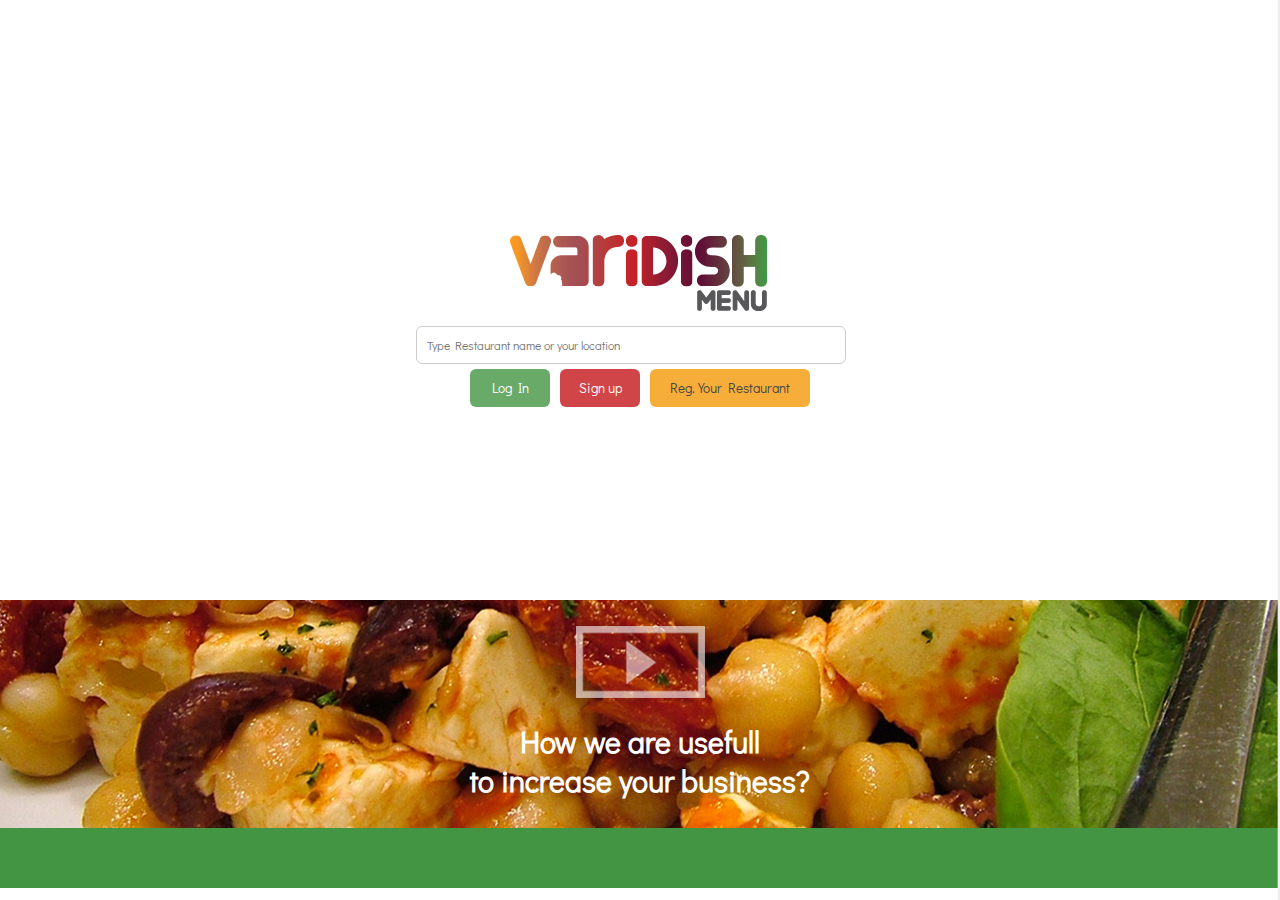
==== webcontent/index.html @ c2ea31f5 "Initial Commit" ====
<!DOCTYPE html>
<!--[if lt IE 7 ]><html class="ie ie6" lang="en-US"> <![endif]-->
<!--[if IE 7 ]><html class="ie ie7" lang="en-US"> <![endif]-->
<!--[if IE 8 ]><html class="ie ie8" lang="en-US"> <![endif]-->
<!--[if (gte IE 9)|!(IE)]><!-->
<html lang="en-US">

<head>
<meta http-equiv="Content-Type" content="text/html; charset=utf-8" />
<meta http-equiv="X-UA-Compatible" content="IE=edge">
<meta name="viewport" content="width=device-width, initial-scale=1">
<link rel="shortcut icon" href="dir/iimg/favicon.png" />
<title>Varidish</title>


<link rel="stylesheet" href="assets/css/varidish.css">

</head>

<body>

<div id="st-container" class="st-container">
		
			<nav class="st-menu st-effect-1" id="menu-1">
				   <div class="login">
	<div class="buttons">
		<ul>
			<li><a class="face" href="#"><span class="face"> </span>Login to Facebook</a></li>
			<li><a class="twit" href="#"><span class="twit"> </span>Login to Twitter</a></li>
		</ul>
	</div>
	<h2>Login with your Email</h2>
	<form>
	<input type="text" value="Username" onfocus="this.value = '';" onblur="if (this.value == '') {this.value = 'User Name';}"/>
	<input type="password" value="Password" onfocus="this.value = '';" onblur="if (this.value == '') {this.value = 'User Name';}"/>
	</form>
	<div class="forgot">
   	  <label class="checkbox"><input type="checkbox" name="checkbox" checked><i> </i> Remember me</label>
   	  <div class="forgot-para">
   	  	<a href="#"> <p>Forgot  Password?</p></a>
   	  </div>
	   	<div class="clear"> </div>
	</div>
	<form>
	<label  class="hvr-sweep-to-bottom">
	<input type="submit" value="Login"/>
	</label>
	</form>
    <div id="st-trigger-effects">
    <div class="btn" id="st-trigger-effects" >

<button class="not-yet" data-effect="st-effect-2">Not a member ? <span>Sign up now!</span></button>



</div>
	
    </div>
</div>
			
			</nav>
<nav class="st-menu st-effect-2" id="menu-2">
				 <div class="login">
	
	<h2>Please follow this simple steps to register your restaurant with Varidish</h2>
	<form>
	<input type="text" value="Your Name" onfocus="this.value = '';" onblur="if (this.value == '') {this.value = 'Your Name';}"/>
    <input type="text" value="Resturent Name" onfocus="this.value = '';" onblur="if (this.value == '') {this.value = 'Resturent Name';}"/>
    <input type="text" value="Street" onfocus="this.value = '';" onblur="if (this.value == '') {this.value = 'Street';}"/>
    <input type="text" value="Resturent Type" onfocus="this.value = '';" onblur="if (this.value == '') {this.value = 'Resturent Typee';}"/>
    <input type="text" value="Contact Number" onfocus="this.value = '';" onblur="if (this.value == '') {this.value = 'Contact Number';}"/>
    <input type="text" value="Email" onfocus="this.value = '';" onblur="if (this.value == '') {this.value = 'Email';}"/>
     <input type="text" value="User Name" onfocus="this.value = '';" onblur="if (this.value == '') {this.value = 'Unername';}"/>
<input type="password" value="Password" onfocus="this.value = '';" onblur="if (this.value == '') {this.value = 'Passworde';}"/>
<input type="password" value="Re-Enter Password" onfocus="this.value = '';" onblur="if (this.value == '') {this.value = 'Re Enter Password';}"/>
	</form>
	
	<form>
	<label  class="hvr-sweep-to-bottom">
	<input type="submit" value="Register"/>
	</label>
	</form>
	
</div>
			</nav>
           
            <div class="st-content"><!-- this is the wrapper for the content -->
					<div class="st-content-inner">
<div class="vari-wrap">

<div class="vari-head-wrap">
<div class="vari-head">
<div class="vara-logo"><a href="#"><img src="assets/img/varidish-logo-2x.png" ></a></div>

<div class="head-search">

<input name="" type="text" placeholder="Type Restaurant name or your location">

</div>

<div class="btn" id="st-trigger-effects" >
<button class="login" data-effect="st-effect-1">Log In</button>
<button class="signup" >Sign up</button>
<button class="reg" data-effect="st-effect-2">Reg. Your Restaurant</button>


</div>


</div>
</div>


<div class="vari-mid">

<div class="play-icon">
<img src="assets/img/play-icon.png" width="129" height="72">
<h1>How we are usefull<br>
to increase your business?</h1>

</div></div>


<div class="footer-wrap"></div>

</div></div>
</div></div>
<script src="assets/js/classie.js"></script>
		<script src="assets/js/main.js"></script>
</body>
</html>
---- webcontent/assets/css/varidish.css ----
@charset "utf-8";
/* CSS Document */
@import url(http://fonts.googleapis.com/css?family=Didact+Gothic&subset=latin,greek,greek-ext,cyrillic-ext,latin-ext,cyrillic);

*, *:after, *:before { -webkit-box-sizing: border-box; box-sizing: border-box; }
.clearfix:before, .clearfix:after { content: ''; display: table; }
.clearfix:after { clear: both; }

body {  width:100%;font-family: 'Didact Gothic', sans-serif ;
	color: #fffce1;
	font-weight:400; margin:0 auto;
	 overflow-x: hidden;
}

.vari-wrap{ width:100%; float:left; }
.vari-head-wrap{ width:100%; height:600px; background:#ccc; float:left; background:#fff;}
.vari-head{ width:35%; margin:18% auto;}
.vara-logo{ text-align:center; margin-bottom:10px;}
.head-search{ width:100%; float:left; }
.head-search input{font-family: 'Didact Gothic', sans-serif ; background:rgba(255, 255, 255, 0.8); border-radius:6px; border:0px; width:96%; padding:10px; font-size:12px; border:#cdcdcd solid 1px}

.vari-head-wrap .btn{ width:350px; height:40px; margin:0 auto; position:relative;}
.vari-head-wrap .btn button{ border:0px ;color:#fff; text-decoration:none; margin:0 auto; width:50px;padding:8px;text-align:center; margin:5px;border-radius:6px;}
.vari-head-wrap .btn button.login{ background: #69aa69;
    float: left;
font-family: 'Didact Gothic', sans-serif ;
    color: #fff;
    width: 80px;
    padding: 10px;   }
.vari-head-wrap .btn button.signup{  background:#d04547; float: left;
font-family: 'Didact Gothic', sans-serif ;
    color: #fff;
    width: 80px;
    padding: 10px;    }
.vari-head-wrap .btn button.reg{ width:160px; background:#f6ad39;float:left;font-family: 'Didact Gothic', sans-serif ; padding:10px; color:#474747; }

.vari-mid{ width:100%; float:left; height:228px; background: url(../img/mid-bg.png) no-repeat;webkit-background-size: cover;
  -moz-background-size: cover;
  -o-background-size: cover;
  background-size: cover; }
  .play-icon{ text-align:center; position:relative; padding-top:2%;   }
  .play-icon h1{ font-size:30px; color:#fff; text-align:center; font-weight:bold;}
  
  .footer-wrap{ background:#439544; width:100%; padding:30px; float:left; height:auto;}
  
/* login and signup */
 button.not-yet{ border:0px; background:#fff; padding:10px;}
  button.not-yet span{ color:#09F;}
html,
body,
.st-container,
.st-pusher,
.st-content {
	height: 100%;
}

.st-content {
	overflow-y: scroll;
	background: #fff;
}

.st-content,
.st-content-inner {
	position: relative;
}

.st-container {
	position: relative;
	overflow: hidden;
}

.st-pusher {
	position: relative;
	left: 0;
	z-index: 99;
	height: 100%;
	-webkit-transition: -webkit-transform 0.5s;
	transition: transform 0.5s;
}

.st-pusher::after {
	position: absolute;
	top: 0;
	right: 0;
	width: 0;
	height: 0;
	background: rgba(0,0,0,0.2);
	content: '';
	opacity: 0;
	-webkit-transition: opacity 0.5s, width 0.1s 0.5s, height 0.1s 0.5s;
	transition: opacity 0.5s, width 0.1s 0.5s, height 0.1s 0.5s;
}

.st-menu-open .st-pusher::after {
	width: 100%;
	height: 100%;
	opacity: 1;
	-webkit-transition: opacity 0.5s;
	transition: opacity 0.5s;
}

.st-menu {
	position: absolute;
	top: 0;
	right: 0; 
	z-index: 100;
	visibility: hidden;
	width: 300px;
	height: 100%;
	background: #fff;
	-webkit-transition: all 0.5s;
	transition: all 0.5s;
	box-shadow: 1px 1px 1px 3px #efefef;
	
}

.st-menu::after {
	position: absolute;
	top: 0;
	right: 0;
	width: 100%;
	height: 100%;
	background: rgba(0,0,0,0.2);
	content: '';
	opacity: 1;
	-webkit-transition: opacity 0.5s;
	transition: opacity 0.5s;
}

.st-menu-open .st-menu::after {
	width: 0;
	height: 0;
	opacity: 0;
	-webkit-transition: opacity 0.5s, width 0.1s 0.5s, height 0.1s 0.5s;
	transition: opacity 0.5s, width 0.1s 0.5s, height 0.1s 0.5s;
}

/* content style */

.st-menu ul {
	margin: 0;
	padding: 0;
	list-style: none;
}

.st-menu h2 {
	margin: 0;
	padding: 1em;
	color: rgba(0,0,0,0.4);
	text-shadow: 0 0 1px rgba(0,0,0,0.1);
	font-weight: 300;
	font-size: 2em;
}

.st-menu ul li a {
	display: block;
	padding: 1em 1em 1em 1.2em;
	outline: none;
	box-shadow: inset 0 -1px rgba(0,0,0,0.2);
	color: #f3efe0;
	text-transform: uppercase;
	text-shadow: 0 0 1px rgba(255,255,255,0.1);
	letter-spacing: 1px;
	font-weight: 400;
	-webkit-transition: background 0.3s, box-shadow 0.3s;
	transition: background 0.3s, box-shadow 0.3s;
}

.st-menu ul li:first-child a {
	box-shadow: inset 0 -1px rgba(0,0,0,0.2), inset 0 1px rgba(0,0,0,0.2);
}

.st-menu ul li a:hover {
	background: rgba(0,0,0,0.2);
	box-shadow: inset 0 -1px rgba(0,0,0,0);
	color: #fff;
}


.st-effect-1.st-menu {
	visibility: visible;
	-webkit-transform: translate3d(100%, 0, 0);
	transform: translate3d(100%, 0, 0);
	box-shadow:
}

.st-effect-1.st-menu-open .st-effect-1.st-menu {
	visibility: visible;
	-webkit-transform: translate3d(0, 0, 0);
	transform: translate3d(0, 0, 0);
}

.st-effect-1.st-menu::after {
	display: none;
}

/* Effect 2: Reveal */
.st-effect-2.st-menu {
	visibility: visible;
	-webkit-transform: translate3d(100%, 0, 0);
	transform: translate3d(100%, 0, 0);
}
.st-effect-2.st-menu {
	z-index: 1;
}
.st-effect-2.st-menu-open .st-effect-2.st-menu {
	visibility: visible;
	-webkit-transform: translate3d(0, 0, 0);
	transform: translate3d(0, 0, 0);
}

.st-effect-2.st-menu::after {
	display: none;
}



.login {
  width: 100%;
  margin: 2em auto 0em;
  text-align: center;
  background: #fff;
  padding: 10px;
 
}
.buttons ul { padding:10px;}
.buttons ul li {
  display: inline-block; width:100%;
}
.buttons ul li a {
  font-size: 0.9em;
  font-weight: 400; text-decoration:none;
  color: #fff; float:left;width:100%;border-radius:8px
  
}
.buttons ul li a.face {
	background:#3b5998;
	padding:0.5em 1.7em 0.5em 1em;
}
.buttons ul li a.face:hover {
  background: #244384;
}
.buttons ul li a.twit {
	background:#00aeed; 
	padding: 0.5em 1.7em 0.5em 1em;
}
.buttons ul li a.twit:hover {
	background:#26A6D5;
}
.buttons ul li a span.face {
  background: url(../img/facebook.png) no-repeat 0px 0px;
  width:20px;
  height:20px;
  display:inline-block;
  vertical-align: text-top;
  margin: 0em 1.5em 0em 0em;
}
.buttons ul li a span.twit {
  background: url(../img/twitter.png)no-repeat 0px 0px;
  width:20px;
  height:20px;
  display:inline-block;
  vertical-align: text-top;
  margin: 0em 1.5em 0em 0em;
}
.login h2 {
  font-size: 0.9em;
  font-weight: 400;
  color: #000; margin-top:5px; margin-bottom:5px;
  width: 100%;}
.login input{border-radius:8px; border: 1px solid #ccc;font-family: 'Didact Gothic', sans-serif ;}
.login input[type="text"] {
  font-size: 0.8em;
  font-weight: 500;
  color: #999;
  padding: 10px 10px;
  width: 91%;
  outline:none;
 
  border: 1px solid #ccc;
  margin: 5px 0em 5px 0em;
}
.login input[type="password"]{
  font-size: 0.8em;
  font-weight: 500;
  color: #999;
  padding: 10px 10px;
  width: 91%;
  outline:none;margin: 5px 0em 5px 0em;
  
  
}

.forgot-para {
  float: right;
}
label.checkbox {
  float: left;
}
.forgot input[type="checkbox"] {
  display: none;
}
.forgot.checkbox input {
	position: absolute;
	left: -9999px;
}
.forgot.checkbox i {
	border-color: #fff;
	transition: border-color 0.3s;
	-o-transition: border-color 0.3s;
	-ms-transition: border-color 0.3s;
	-moz-transition: border-color 0.3s;
	-webkit-transition: border-color 0.3s;
	
}
.forgot.checkbox i:hover {
	border-color:red;
	
}
.forgot i:before {
	background-color: #2da5da;	
}
.forgot  .rating label {
	color: #ccc;
	transition: color 0.3s;
	-o-transition: color 0.3s;
	-ms-transition: color 0.3s;
	-moz-transition: color 0.3s;
	-webkit-transition: color 0.3s;
}
.forgot .checkbox input + i:after {
	position: absolute;
	opacity: 0;
	transition: opacity 0.1s;
	-o-transition: opacity 0.1s;
	-ms-transition: opacity 0.1s;
	-moz-transition: opacity 0.1s;
	-webkit-transition: opacity 0.1s;
}
.forgot .checkbox input + i:after {
  content: url(../img/tick.png) no-repeat 7px 1px;
  top: 1px;
  left: 0px;
  width: 13px;
  height: 15px;
}
.forgot .checkbox {
	padding: 6px 3px 0px 26px;
	font-size: 14px;
	font-weight: 500;
	line-height: 5px;
	color:#777; 
	cursor: pointer;
	position: relative;
	display: block;
	float: left;
}
.forgot .checkbox:hover {
	text-decoration: none;
}
.forgot .checkbox i {
  position: absolute;
  top: 1px;
  left: 6px;
  display: block;
  width: 13px;
  height: 13px;
  outline: none;
  border: 1px solid #B3B2B2;
  /* border-radius: 4px; */
  background: #fff;
}
.forgot  .checkbox input + i:after {
	position: absolute;
	opacity: 0;
	transition: opacity 0.1s;
	-o-transition: opacity 0.1s;
	-ms-transition: opacity 0.1s;
	-moz-transition: opacity 0.1s;
	-webkit-transition: opacity 0.1s;
}
.forgot .checkbox input + i:after {
	color: #2da5da;
}
.forgot.checkbox input:checked + i,
.forgot . input:checked + i {
	border-color: #2da5da;	
}
.forgot .rating input:checked ~ label {
	color: #2da5da;	
}

.forgot .checkbox input:checked + i:after {
	opacity: 1;
}
.forgot-para a p {
  font-size: 14px; margin:0px;
  font-weight: 400; 
  color: #777;
}
.forgot-para a p:hover {
  color: #00aeed;
  transition: 0.5s all;
  -webkit-transition: 0.5s all;
  -moz-transition: 0.5s all;
  -o-transition: 0.5s all;
}
.forgot {
  margin:10px auto;
  width: 92%;
}
.login input[type="submit"] {
  font-size: 0.9em;
  font-weight: 600;
  color: #fff;
  background:none;
  border: none; 
  outline: none;
  cursor:pointer;
  transition: 0.5s all;
  -webkit-transition: 0.5s all;
  -moz-transition: 0.5s all;
  -o-transition: 0.5s all;
}

.login h3 {
  font-size: 0.95em;
  font-weight: 400;
  color: #777;
  margin: 0.7em 0em;
}
.login h3 a{
  font-size: 0.95em;
  font-weight: 400;
  color: #00aeed;
}
.login h3 a:hover{
  color: #3b5998;
  transition: 0.5s all;
  -webkit-transition: 0.5s all;
  -moz-transition: 0.5s all;
  -o-transition: 0.5s all;
}
/* Sweep To Bottom */
.hvr-sweep-to-bottom {
  display: inline-block;
  vertical-align: middle;
  -webkit-transform: translateZ(0);
  transform: translateZ(0);
  box-shadow: 0 0 1px rgba(0, 0, 0, 0);
  -webkit-backface-visibility: hidden;
  backface-visibility: hidden;
  -moz-osx-font-smoothing: grayscale;
  position: relative;
  -webkit-transition-property: color;
  transition-property: color;
  -webkit-transition-duration: 0.3s;
  transition-duration: 0.3s;
  width: 92%;border-radius:8px;
  background-color: #69aa6a;
    padding: 7px 10px; margin-top:10px;
}
.hvr-sweep-to-bottom:before {
  content: "";
  position: absolute;
  z-index: -1;
  top: 0;
  left: 0;
  right: 0;
  bottom: 0;
  background: #ab1b1a;
  -webkit-transform: scaleY(0);
  transform: scaleY(0);
  -webkit-transform-origin: 50% 0;
  transform-origin: 50% 0;
  -webkit-transition-property: transform;
  transition-property: transform;
  -webkit-transition-duration: 0.3s;
  transition-duration: 0.3s;
  -webkit-transition-timing-function: ease-out;
  transition-timing-function: ease-out;border-radius:8px;
}
.hvr-sweep-to-bottom:hover, .hvr-sweep-to-bottom:focus, .hvr-sweep-to-bottom:active {
  color: white;
}
.hvr-sweep-to-bottom:hover:before, .hvr-sweep-to-bottom:focus:before, .hvr-sweep-to-bottom:active:before {
  -webkit-transform: scaleY(1);
  transform: scaleY(1);
}



/*<!--Menu Page-->*/
.container{ width:970px; margin:0 auto;}
.inner-head-wrap{ width:100%; float:left; height:75px; background:#671734;}
.inner-head{ width:970px; margin:0 auto; height:75px; }
.inner-head-logo{ float:left;}
.inner-head-logo img{ padding:12px 8px 8px 8px; width:180px; }
.inner-head .search{ width:50%; float:left; padding:20px; margin-left:5%;}
.inner-head .search input{font-family: 'Didact Gothic', sans-serif ; background:rgba(255, 255, 255, 0.8); border-radius:6px; border:0px; width:96%; padding:8px; font-size:12px; border:#cdcdcd solid 1px; width:100%;}
.inner-head .btn{ float: right; padding:18px; border:0px ; padding-right:5px;}
.inner-head .btn button{ border-radius:8px; border:0px; color:#671734; font-weight:700;}
.inner-head .btn button.login{ background: #c2a2af;float: left;font-family: 'Didact Gothic', sans-serif ; width: 80px; padding:10px; margin:0px 5px 0px 5px;  }
.inner-head .btn button.signup{  background:#c2a2af; float: left;font-family: 'Didact Gothic', sans-serif ;  width: 80px;padding: 10px;margin:0px 0px 0px 5px;}


.vardish-cover{ height:200px; float:left; width:100%; background:#063;}
.vardish-cover .logo{ height:200px; width:20%; background:#f5b144; float:left;}
.vardish-cover .coverpic{ width:80%; float:left; background:#9d687c; height:100%;}
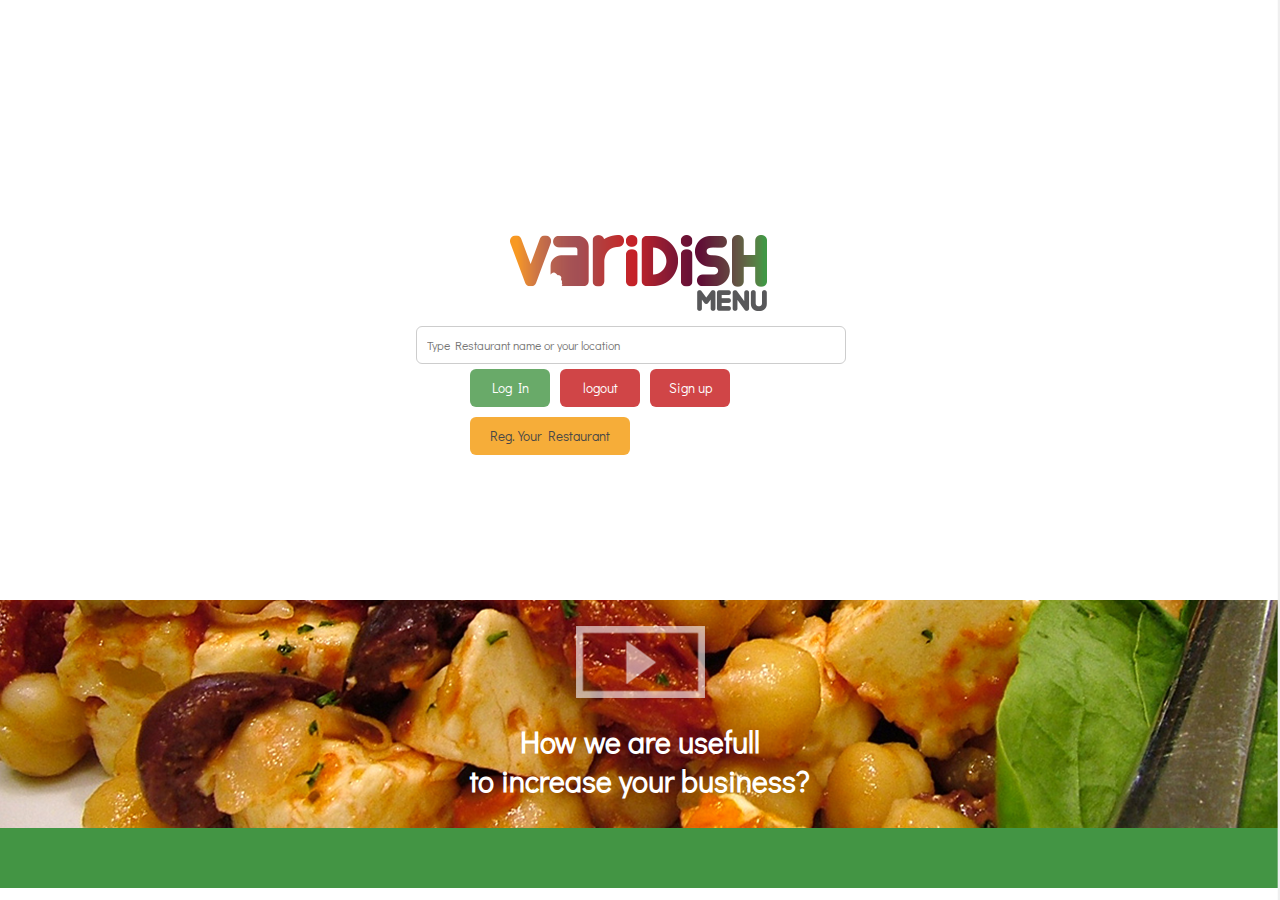
==== commit ac38036e: "Test changes. Need to roll back bunch of changes from css and index" ====
--- a/webcontent/index.html
+++ b/webcontent/index.html
@@ -6,126 +6,150 @@
 <html lang="en-US">
 
 <head>
-<meta http-equiv="Content-Type" content="text/html; charset=utf-8" />
-<meta http-equiv="X-UA-Compatible" content="IE=edge">
-<meta name="viewport" content="width=device-width, initial-scale=1">
-<link rel="shortcut icon" href="dir/iimg/favicon.png" />
-<title>Varidish</title>
+    <meta http-equiv="Content-Type" content="text/html; charset=utf-8" />
+    <meta http-equiv="X-UA-Compatible" content="IE=edge">
+    <meta name="viewport" content="width=device-width, initial-scale=1">
+    <link rel="shortcut icon" href="dir/iimg/favicon.png" />
+    <title>Varidish</title>
+    <script type="text/javascript" src="http://ajax.googleapis.com/ajax/libs/jquery/1.7.2/jquery.min.js"></script>
+    <script type="text/javascript" src="http://www.parsecdn.com/js/parse-1.5.0.min.js"></script>
+    <link rel="stylesheet" href="assets/css/varidish.css">
 
-
-<link rel="stylesheet" href="assets/css/varidish.css">
 
 </head>
 
 <body>
+    <!-- <div>
+                                <form id="test-form">
+                                    <input type="text" id="field1" />
+                                    <input type="text" id="field2" />
+                                    <input type="submit" id="submit" />
+                                </form>
+                            </div>-->
 
-<div id="st-container" class="st-container">
-		
-			<nav class="st-menu st-effect-1" id="menu-1">
-				   <div class="login">
-	<div class="buttons">
-		<ul>
-			<li><a class="face" href="#"><span class="face"> </span>Login to Facebook</a></li>
-			<li><a class="twit" href="#"><span class="twit"> </span>Login to Twitter</a></li>
-		</ul>
-	</div>
-	<h2>Login with your Email</h2>
-	<form>
-	<input type="text" value="Username" onfocus="this.value = '';" onblur="if (this.value == '') {this.value = 'User Name';}"/>
-	<input type="password" value="Password" onfocus="this.value = '';" onblur="if (this.value == '') {this.value = 'User Name';}"/>
-	</form>
-	<div class="forgot">
-   	  <label class="checkbox"><input type="checkbox" name="checkbox" checked><i> </i> Remember me</label>
-   	  <div class="forgot-para">
-   	  	<a href="#"> <p>Forgot  Password?</p></a>
-   	  </div>
-	   	<div class="clear"> </div>
-	</div>
-	<form>
-	<label  class="hvr-sweep-to-bottom">
-	<input type="submit" value="Login"/>
-	</label>
-	</form>
-    <div id="st-trigger-effects">
-    <div class="btn" id="st-trigger-effects" >
+    <div id="st-container" class="st-container">
 
-<button class="not-yet" data-effect="st-effect-2">Not a member ? <span>Sign up now!</span></button>
+        <nav class="st-menu st-effect-1" id="menu-1">
+            <div class="login">
+                <div class="buttons">
+                    <ul>
+                        <li><a class="face" href="#"><span class="face"> </span>Login
+								to Facebook</a></li>
+                        <li><a class="twit" href="#"><span class="twit"> </span>Login
+								to Twitter</a></li>
+                    </ul>
+                </div>
+                <h2>Login with your Email</h2>
+                <form id="login-form">
+                    <input type="text" id="uname" value="Username" onfocus="this.value = '';" onblur="if (this.value == '') {this.value = 'User Name';}" />
+                    <input type="password" id="pwd" value="Password" onfocus="this.value = '';" onblur="if (this.value == '') {this.value = 'User Name';}" />
+                    <div class="forgot">
+                        <label class="checkbox">
+                            <input type="checkbox" name="checkbox" checked><i> </i> Remember me</label>
+                        <div class="forgot-para">
+                            <a href="#">
+                                <p>Forgot Password?</p>
+                            </a>
+                        </div>
+                        <div class="clear"></div>
+                    </div>
+                    <label class="hvr-sweep-to-bottom">
+                        <input type="submit" value="Login" />
+                    </label>
+                </form>
+                <div id="st-trigger-effects">
+                    <div class="btn" id="st-trigger-effects">
+
+                        <button class="not-yet" data-effect="st-effect-2">
+                            Not a member ? <span>Sign up now!</span>
+                        </button>
+                    </div>
+
+                </div>
+            </div>
+
+        </nav>
+        <nav class="st-menu st-effect-2" id="menu-2">
+            <div class="login">
+
+                <h2>Please follow these simple steps to register your
+					restaurant with Varidish</h2>
+                <form>
+                    <input type="text" value="Your Name" onfocus="this.value = '';" onblur="if (this.value == '') {this.value = 'Your Name';}" />
+                    <input type="text" value="Resturent Name" onfocus="this.value = '';" onblur="if (this.value == '') {this.value = 'Resturent Name';}" />
+                    <input type="text" value="Street" onfocus="this.value = '';" onblur="if (this.value == '') {this.value = 'Street';}" />
+                    <input type="text" value="Resturent Type" onfocus="this.value = '';" onblur="if (this.value == '') {this.value = 'Resturent Typee';}" />
+                    <input type="text" value="Contact Number" onfocus="this.value = '';" onblur="if (this.value == '') {this.value = 'Contact Number';}" />
+                    <input type="text" value="Email" onfocus="this.value = '';" onblur="if (this.value == '') {this.value = 'Email';}" />
+                    <input type="text" value="User Name" onfocus="this.value = '';" onblur="if (this.value == '') {this.value = 'Unername';}" />
+                    <input type="password" value="Password" onfocus="this.value = '';" onblur="if (this.value == '') {this.value = 'Passworde';}" />
+                    <input type="password" value="Re-Enter Password" onfocus="this.value = '';" onblur="if (this.value == '') {this.value = 'Re Enter Password';}" />
+                </form>
+
+                <form>
+                    <label class="hvr-sweep-to-bottom">
+                        <input type="submit" value="Register" />
+                    </label>
+                </form>
+
+            </div>
+        </nav>
+
+        <div class="st-content">
+            <div class="st-content-inner">
+                <div class="vari-wrap">
+                    <div id="logged-in-wrap" class="logged-in-wrap">
+                         
+                    </div>
+
+                    <div class="vari-head-wrap">
+                        <div class="vari-head">
+                            <div class="vara-logo">
+                                <a href="#"><img src="assets/img/varidish-logo-2x.png"></a>
+                            </div>
+
+                            <div class="head-search">
+
+                                <input name="" type="text" placeholder="Type Restaurant name or your location">
+
+                            </div>
+
+                            <div class="btn" id="st-trigger-effects">
+                                <button class="login" data-effect="st-effect-1">Log In</button>
+                                <button class="signup" id="logout-button">logout</button>
+                                <button class="signup">Sign up</button>
+                                <button class="reg" data-effect="st-effect-2">Reg. Your Restaurant
+                                </button>
 
 
-
-</div>
-	
-    </div>
-</div>
-			
-			</nav>
-<nav class="st-menu st-effect-2" id="menu-2">
-				 <div class="login">
-	
-	<h2>Please follow this simple steps to register your restaurant with Varidish</h2>
-	<form>
-	<input type="text" value="Your Name" onfocus="this.value = '';" onblur="if (this.value == '') {this.value = 'Your Name';}"/>
-    <input type="text" value="Resturent Name" onfocus="this.value = '';" onblur="if (this.value == '') {this.value = 'Resturent Name';}"/>
-    <input type="text" value="Street" onfocus="this.value = '';" onblur="if (this.value == '') {this.value = 'Street';}"/>
-    <input type="text" value="Resturent Type" onfocus="this.value = '';" onblur="if (this.value == '') {this.value = 'Resturent Typee';}"/>
-    <input type="text" value="Contact Number" onfocus="this.value = '';" onblur="if (this.value == '') {this.value = 'Contact Number';}"/>
-    <input type="text" value="Email" onfocus="this.value = '';" onblur="if (this.value == '') {this.value = 'Email';}"/>
-     <input type="text" value="User Name" onfocus="this.value = '';" onblur="if (this.value == '') {this.value = 'Unername';}"/>
-<input type="password" value="Password" onfocus="this.value = '';" onblur="if (this.value == '') {this.value = 'Passworde';}"/>
-<input type="password" value="Re-Enter Password" onfocus="this.value = '';" onblur="if (this.value == '') {this.value = 'Re Enter Password';}"/>
-	</form>
-	
-	<form>
-	<label  class="hvr-sweep-to-bottom">
-	<input type="submit" value="Register"/>
-	</label>
-	</form>
-	
-</div>
-			</nav>
-           
-            <div class="st-content"><!-- this is the wrapper for the content -->
-					<div class="st-content-inner">
-<div class="vari-wrap">
-
-<div class="vari-head-wrap">
-<div class="vari-head">
-<div class="vara-logo"><a href="#"><img src="assets/img/varidish-logo-2x.png" ></a></div>
-
-<div class="head-search">
-
-<input name="" type="text" placeholder="Type Restaurant name or your location">
-
-</div>
-
-<div class="btn" id="st-trigger-effects" >
-<button class="login" data-effect="st-effect-1">Log In</button>
-<button class="signup" >Sign up</button>
-<button class="reg" data-effect="st-effect-2">Reg. Your Restaurant</button>
+                            </div>
 
 
-</div>
+                        </div>
+                    </div>
 
 
-</div>
-</div>
+                    <div class="vari-mid">
+
+                        <div class="play-icon">
+                            <img src="assets/img/play-icon.png" width="129" height="72">
+                            <h1>
+								How we are usefull<br> to increase your business?
+							</h1>
+
+                        </div>
+                    </div>
 
 
-<div class="vari-mid">
+                    <div class="footer-wrap"></div>
 
-<div class="play-icon">
-<img src="assets/img/play-icon.png" width="129" height="72">
-<h1>How we are usefull<br>
-to increase your business?</h1>
+                </div>
+            </div>
+        </div>
+    </div>
+    <script src="assets/js/classie.js"></script>
+    <script src="assets/js/main.js"></script>
+    <script type="text/javascript" src="assets/js/logincore.js"></script>
+</body>
 
-</div></div>
-
-
-<div class="footer-wrap"></div>
-
-</div></div>
-</div></div>
-<script src="assets/js/classie.js"></script>
-		<script src="assets/js/main.js"></script>
-</body>
-</html>
+</html>--- a/webcontent/assets/css/varidish.css
+++ b/webcontent/assets/css/varidish.css
@@ -18,7 +18,7 @@
 .vara-logo{ text-align:center; margin-bottom:10px;}
 .head-search{ width:100%; float:left; }
 .head-search input{font-family: 'Didact Gothic', sans-serif ; background:rgba(255, 255, 255, 0.8); border-radius:6px; border:0px; width:96%; padding:10px; font-size:12px; border:#cdcdcd solid 1px}
-
+.logged-in-wrap{font-family: 'Didact Gothic', sans-serif ; background:rgba(0,255,0,1);}
 .vari-head-wrap .btn{ width:350px; height:40px; margin:0 auto; position:relative;}
 .vari-head-wrap .btn button{ border:0px ;color:#fff; text-decoration:none; margin:0 auto; width:50px;padding:8px;text-align:center; margin:5px;border-radius:6px;}
 .vari-head-wrap .btn button.login{ background: #69aa69;
